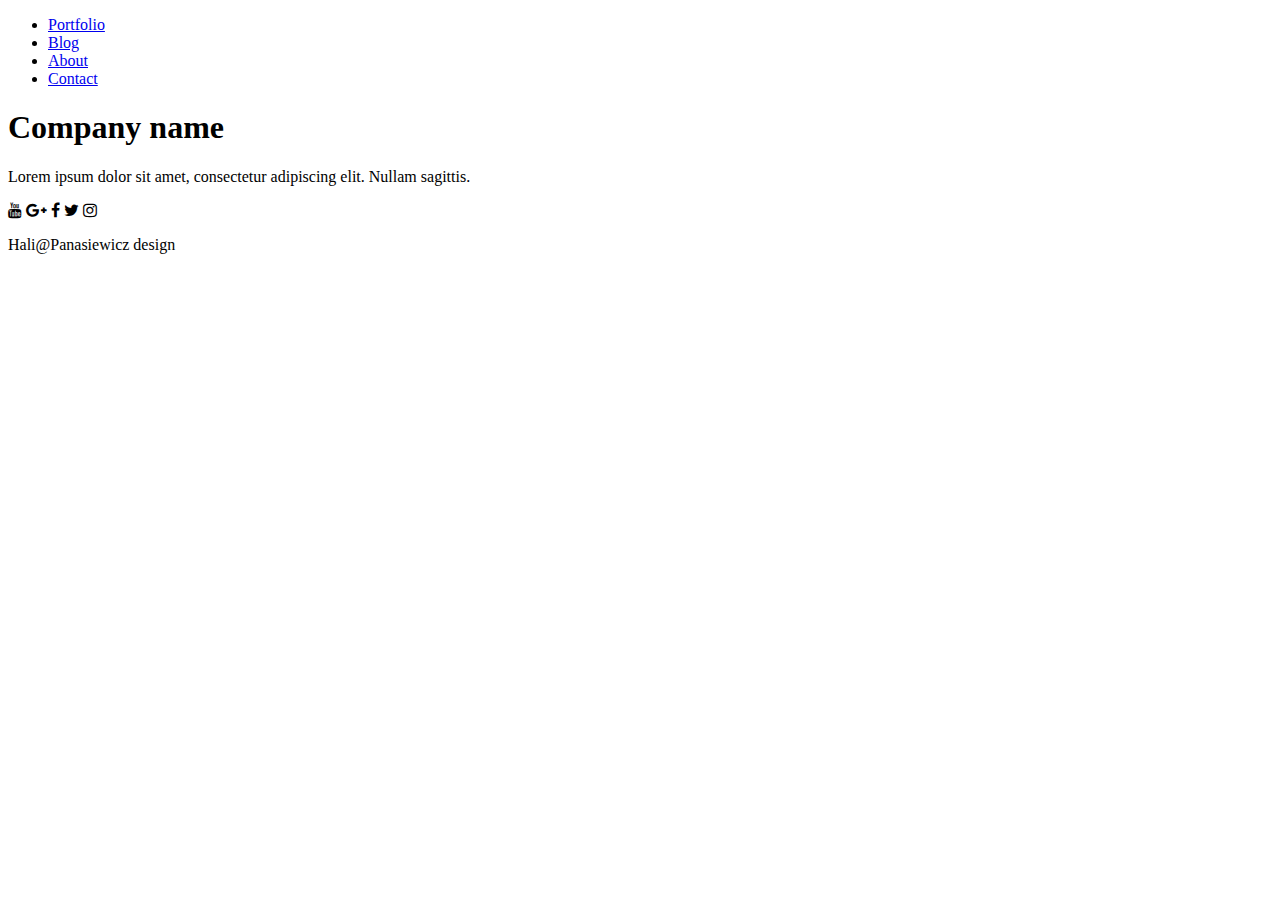
==== index.html @ 627136ea "Add files via upload" ====
<!DOCTYPE html>
<html>
<head>
	<title>Portfolio</title>
	<meta charset="utf-8">
	<meta name="viewport" content="width=device-width, initial-scale=1.0">
	<link rel="stylesheet" href="https://maxcdn.bootstrapcdn.com/font-awesome/4.5.0/css/font-awesome.min.css">
	<link rel="stylesheet" type="text/css" href="style.css">
</head>
<body>
	<header>
			<nav class="container">
					<ul>
						<li><a href="#">Portfolio</a></li>
						<li><a href="#">Blog</a></li>
						<li><a href="#">About</a></li>
						<li><a href="#">Contact</a></li>
					</ul>
			</nav>
				
		</header>
		<div class="jumbotron">
			<div class="jumbotron_text">
				<h1>Company name</h1>
				<p>Lorem ipsum dolor sit amet, consectetur adipiscing elit. Nullam sagittis.</p>
			</div>
			<div class="social_media">
					<i class="fa fa-youtube"></i>
					<i class="fa fa-google-plus"></i>
					<i class="fa fa-facebook"></i>
					<i class="fa fa-twitter"></i>
					<i class="fa fa-instagram"></i>
			</div>
			<div class="side_text">
				<p>Hali@Panasiewicz design</p>
			</div>
		</div>
</body>
</html>
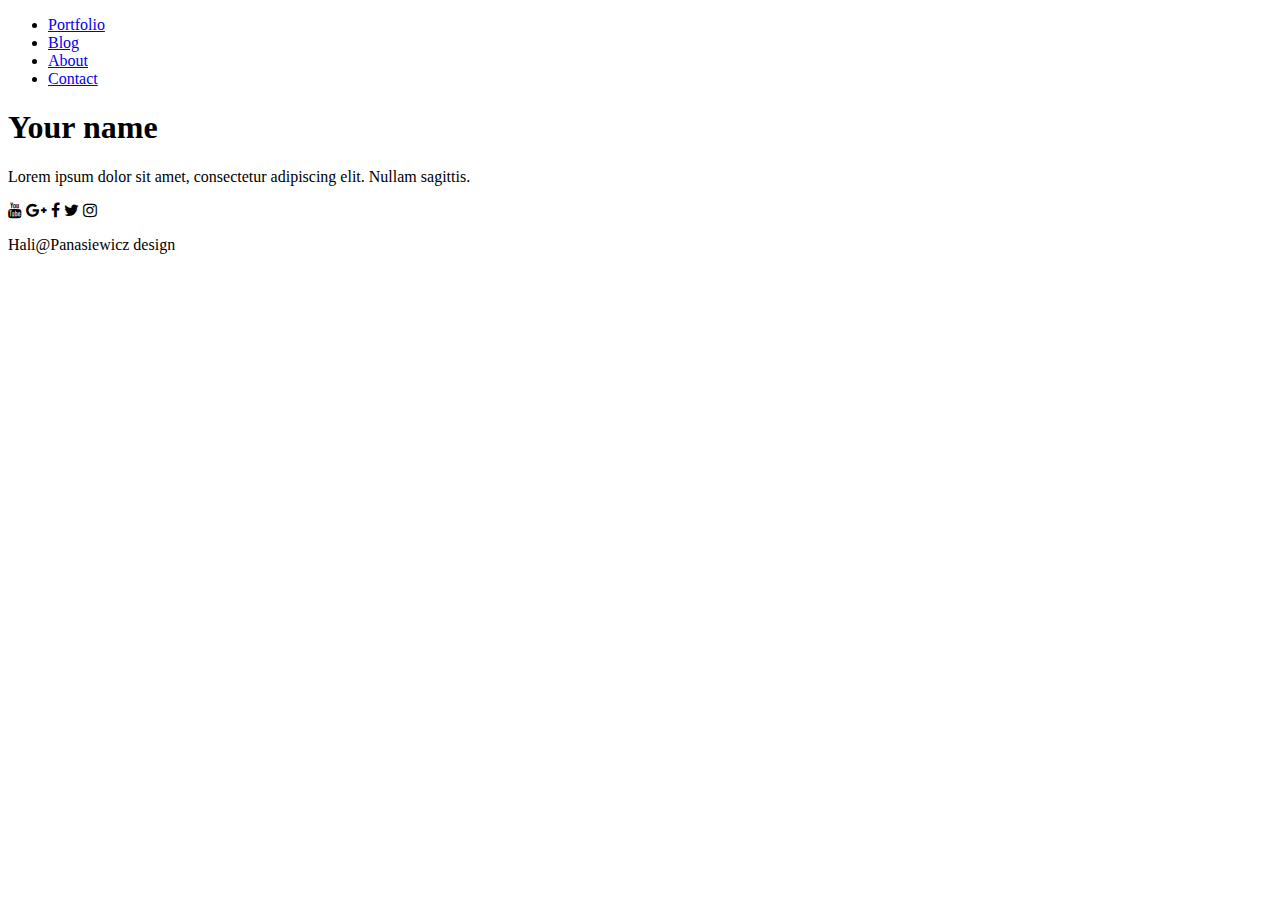
==== commit 3b0a2153: "Add files via upload" ====
--- a/index.html
+++ b/index.html
@@ -1,39 +1,39 @@
 <!DOCTYPE html>
 <html>
 <head>
-	<title>Portfolio</title>
+	<title>Your website</title>
 	<meta charset="utf-8">
 	<meta name="viewport" content="width=device-width, initial-scale=1.0">
 	<link rel="stylesheet" href="https://maxcdn.bootstrapcdn.com/font-awesome/4.5.0/css/font-awesome.min.css">
-	<link rel="stylesheet" type="text/css" href="style.css">
+	<link rel="stylesheet" type="text/css" href="css/main.css">
 </head>
 <body>
 	<header>
 			<nav class="container">
 					<ul>
-						<li><a href="#">Portfolio</a></li>
-						<li><a href="#">Blog</a></li>
-						<li><a href="#">About</a></li>
-						<li><a href="#">Contact</a></li>
+						<li><a href="portfolio/index.html">Portfolio</a></li>
+						<li><a href="blog/index.html">Blog</a></li>
+						<li><a href="about/index.html">About</a></li>
+						<li><a href="contact/index.html">Contact</a></li>
 					</ul>
 			</nav>
 				
-		</header>
-		<div class="jumbotron">
-			<div class="jumbotron_text">
-				<h1>Company name</h1>
-				<p>Lorem ipsum dolor sit amet, consectetur adipiscing elit. Nullam sagittis.</p>
-			</div>
-			<div class="social_media">
-					<i class="fa fa-youtube"></i>
-					<i class="fa fa-google-plus"></i>
-					<i class="fa fa-facebook"></i>
-					<i class="fa fa-twitter"></i>
-					<i class="fa fa-instagram"></i>
-			</div>
-			<div class="side_text">
-				<p>Hali@Panasiewicz design</p>
-			</div>
+	</header>
+	<div class="jumbotron">
+		<div class="jumbotron_text">
+			<h1>Your name</h1>
+			<p>Lorem ipsum dolor sit amet, consectetur adipiscing elit. Nullam sagittis.</p>
 		</div>
+		<div class="social_media">
+				<i class="fa fa-youtube"></i>
+				<i class="fa fa-google-plus"></i>
+				<i class="fa fa-facebook"></i>
+				<i class="fa fa-twitter"></i>
+				<i class="fa fa-instagram"></i>
+		</div>
+		<div class="side_text">
+			<p>Hali@Panasiewicz design</p>
+		</div>
+	</div>
 </body>
 </html>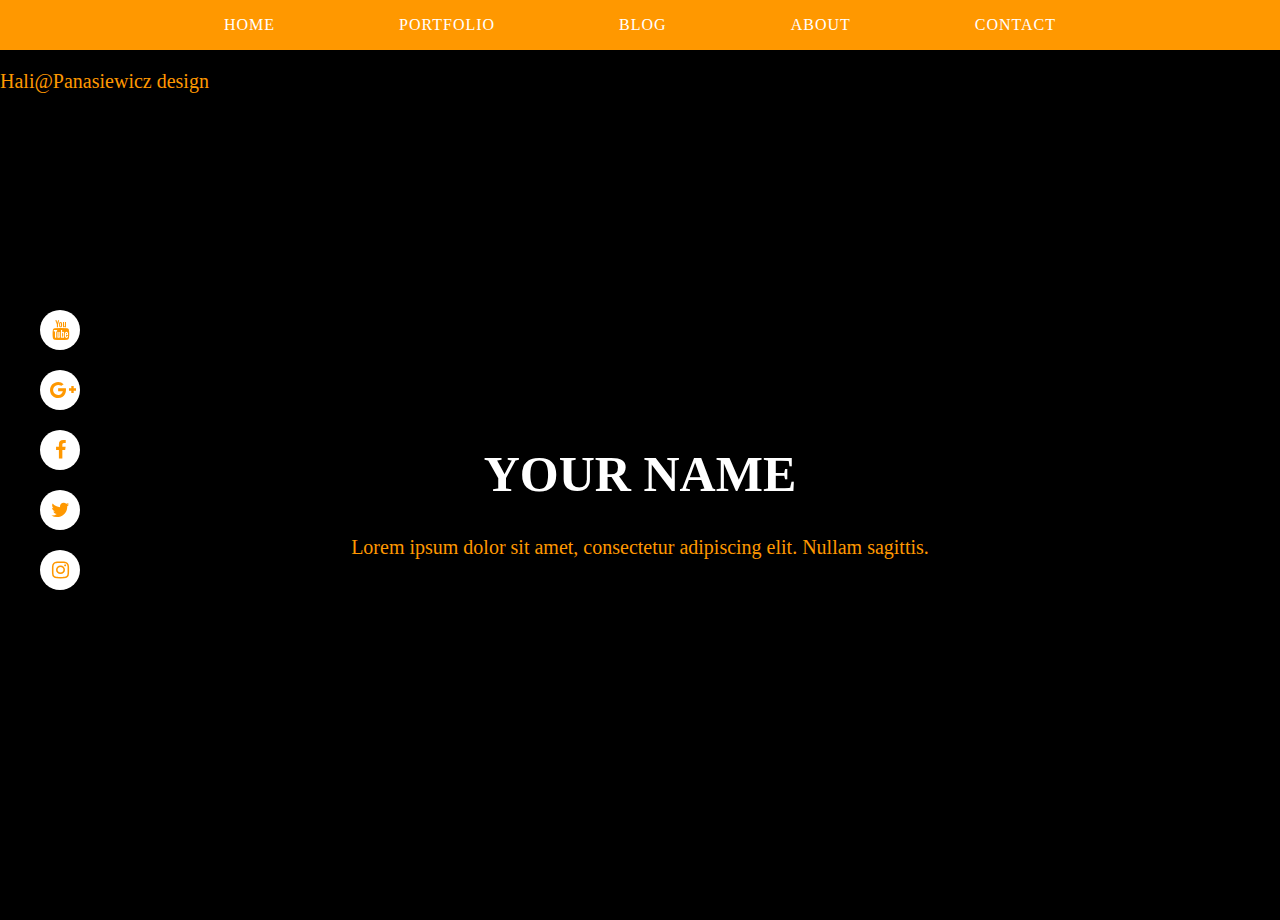
==== commit 238770f6: "updated files" ====
--- a/index.html
+++ b/index.html
@@ -11,13 +11,13 @@
 	<header>
 			<nav class="container">
 					<ul>
-						<li><a href="portfolio/index.html">Portfolio</a></li>
-						<li><a href="blog/index.html">Blog</a></li>
-						<li><a href="about/index.html">About</a></li>
-						<li><a href="contact/index.html">Contact</a></li>
+						<li id="active"><a href="index.html">Home</a></li>
+						<li><a href="portfolio.html">Portfolio</a></li>
+						<li><a href="blog.html">Blog</a></li>
+						<li><a href="about.html">About</a></li>
+						<li><a href="contact.html">Contact</a></li>
 					</ul>
 			</nav>
-				
 	</header>
 	<div class="jumbotron">
 		<div class="jumbotron_text">
@@ -25,15 +25,13 @@
 			<p>Lorem ipsum dolor sit amet, consectetur adipiscing elit. Nullam sagittis.</p>
 		</div>
 		<div class="social_media">
-				<i class="fa fa-youtube"></i>
-				<i class="fa fa-google-plus"></i>
-				<i class="fa fa-facebook"></i>
-				<i class="fa fa-twitter"></i>
-				<i class="fa fa-instagram"></i>
+				<i class="fa fa-youtube"><a href="#"></a></i>
+				<i class="fa fa-google-plus"><a href="#"></a></i>
+				<i class="fa fa-facebook"><a href="#"></a></i>
+				<i class="fa fa-twitter"><a href="#"></a></i>
+				<i class="fa fa-instagram"><a href="#"></a></i>
 		</div>
-		<div class="side_text">
-			<p>Hali@Panasiewicz design</p>
-		</div>
+			<p id="side_text">Hali@Panasiewicz design</p>
 	</div>
 </body>
 </html>--- a/css/main.css
+++ b/css/main.css
@@ -0,0 +1,299 @@
+body {
+	margin: 0;
+	background-color:  #000000;
+}
+* {
+	box-sizing: border-box;
+}
+.container {
+	margin: 0 auto;
+	max-width: 1200px;
+
+}
+.row:before, 
+.row:after {
+	content:"";
+	display: table ;
+	clear: both;
+ }
+ [class*="col-"] {
+	float: left;
+	min-height: 1px;
+	padding: 12px;
+}
+.col-md-1 {width: 8.33%;}
+.col-md-2 {width: 16.66%;}
+.col-md-3 {width: 25%;}
+.col-md-4 {width: 33.33%;}
+.col-md-5 {width: 41.66%;}
+.col-md-6 {width: 50%;}
+.col-md-7 {width: 58.33%;}
+.col-md-8 {width: 66.66%;}
+.col-md-9 {width: 75%;}
+.col-md-10 {width: 83.33%;}
+.col-md-11 {width: 91.66%;}
+.col-md-12 {width: 100%;}
+
+.col-offset-0 {margin-left: 0;}
+.col-offset-1 {margin-left: 8.33%;}
+.col-offset-2 {margin-left: 16.66%;}
+.col-offset-3 {margin-left: 25%;}
+.col-offset-4 {margin-left: 33.33%;}
+.col-offset-5 {margin-left: 41.66%;}
+.col-offset-6 {margin-left: 50%;}
+.col-offset-7 {margin-left: 58.33%;}
+.col-offset-8 {margin-left: 66.66%;}
+.col-offset-9 {margin-left: 75%;}
+.col-offset-10 {margin-left: 83.33%;}
+.col-offset-11 {margin-left: 91.66%;}
+
+@media screen and (max-width: 767px) {
+	/*for mobile*/
+	.col-xs-1 {width: 8.33%;}
+	.col-xs-2 {width: 16.66%;}
+	.col-xs-3 {width: 25%;}
+	.col-xs-4 {width: 33.33%;}
+	.col-xs-5 {width: 41.66%;}
+	.col-xs-6 {width: 50%;}
+	.col-xs-7 {width: 58.33%;}
+	.col-xs-8 {width: 66.66%;}
+	.col-xs-9 {width: 75%;}
+	.col-xs-10 {width: 83.33%;}
+	.col-xs-11 {width: 91.66%;}
+	.col-xs-12 {width: 100%;}
+}
+@media (min-width: 768px) and (max-width: 1024px){
+    /* For tablets: */
+    .col-sm-1 {width: 8.33%;}
+    .col-sm-2 {width: 16.66%;}
+    .col-sm-3 {width: 25%;}
+    .col-sm-4 {width: 33.33%;}
+    .col-sm-5 {width: 41.66%;}
+    .col-sm-6 {width: 50%;}
+    .col-sm-7 {width: 58.33%;}
+    .col-sm-8 {width: 66.66%;}
+    .col-sm-9 {width: 75%;}
+    .col-sm-10 {width: 83.33%;}
+    .col-sm-11 {width: 91.66%;}
+    .col-sm-12 {width: 100%;}
+   }
+
+/*header*/
+header {
+	height: 50px;
+	position: relative;
+	background-color: #FF9800;
+	text-align: center;
+}
+header > nav > ul {
+	margin: 0;
+	padding: 0;
+	list-style-type: none;
+	line-height: 
+}
+header > nav ul > li {
+	display: inline-block;
+	cursor: pointer; 
+}
+header > nav li a {
+	text-decoration: none;
+	text-transform: uppercase;
+	line-height: 50px;
+	margin: 0 40px;
+	padding: 0 20px;
+	display: block;
+	color: white;
+	letter-spacing: 1px;
+}
+/*jumbotron*/
+.jumbotron {
+	background-color: #000000;
+	height: calc(100vh - 50px);
+	width: 100%;
+	position: relative;
+}
+.jumbotron h1 {
+	font-size: 50px;
+	text-transform: uppercase;
+	color: white;
+}
+.jumbotron p {
+	font-size: 20px;
+	color: #FF9800;
+}
+.jumbotron_text {
+	width: 60%;
+	margin: 0;
+	padding: 70px;
+	position: absolute;
+	top: 50%;
+	left: 50%;
+	transform: translate(-50%, -50%);
+	text-align: center;
+}
+.social_media {
+	position: fixed;
+	top: calc(50vh - 150px);
+	left: 30px;
+	width: 40px;
+	cursor: pointer;
+}
+.social_media i {
+	margin: 10px;
+	padding: 10px;
+	color: #FF9800;
+	font-size: 20px;
+	height: 40px;
+	width: 40px;
+	background-color: white;
+	border-radius: 50%;
+	text-align: center;
+}
+/*side_text*/
+.side_text {
+	position: absolute;
+	transform: rotate(-90deg);
+	left: 93vw;
+	top: 75vh;
+}
+.side_text p {
+	font-size: 10px;
+	color: #FF9800; 
+	white-space: nowrap;
+	margin: 0;
+}
+@media screen and (max-width: 767px) {
+	.container {
+		max-width: 100%;
+	}
+	header > nav ul > li {
+		display: block;
+	}
+	header {
+			height: auto;
+			text-align: center;
+	}
+	.jumborton {
+		height: 100%;
+	}
+	.jumbotron_text {
+		padding: 20px;
+		text-align: center;
+		width: 70%;
+	}
+	.jumbotron h1 {
+		font-size: 20px;
+	}
+	.jumbotron p {
+		font-size: 15px;
+	}
+	.side_text {
+		left: 89vw;
+	}
+	.side_text p{
+		font-size: 5px;
+	}
+	.social_media {
+		position: absolute;
+		top: calc(50vh - 160px);
+		left: 10px;
+		width: 40px;
+		}
+	.social_media i {
+		margin: 10px;
+		padding: 10px;
+		color: #FF9800;
+		font-size: 20px;
+		height: 40px;
+		width: 40px;
+		background-color: white;
+		border-radius: 50%;
+		text-align: center;
+	}
+}
+@media screen and (min-width: 767px) {
+	.side_text {
+		left: 91vw;
+		top: 70vh;
+	}
+}
+/*subpages*/
+.main {
+	background-color: #000000;
+}
+.main img {
+	width: 100%;
+	float: left;
+	height: auto;
+}
+.main p, h3 {
+	color: white;
+	text-align: justify;
+}
+.main h1 {
+	display: inline-block;
+	width: 100%;
+	color: white;
+	text-align: center;
+	text-transform: uppercase;
+	margin-top: 30px;
+}
+
+/*subpage portfolio*/
+/*gallery*/
+.img-1 {background-image: url("../images/photo1.jpg"); }
+.img-2 {background-image: url("../images/photo2.jpg"); }
+.img-3 {background-image: url("../images/photo3.jpg"); }
+.img-4 {background-image: url("../images/photo4.jpg"); }
+.img-5 {background-image: url("../images/photo5.jpg"); }
+.img-6 {background-image: url("../images/photo6.jpg"); }
+
+[class*="img-"] {
+	height: 150px;
+	background-position: center;
+	background-size: cover;
+	margin: 20px 50px;
+	padding: 0;
+}
+@media screen and (max-width: 767px) {
+	.gallery .row {
+		margin: 20px;
+	}
+	[class*="img-"] {
+		margin: 20px auto;
+		padding: 0;
+	}	
+}
+
+@media (min-width: 768px) and (max-width: 1024px){
+   	.gallery .row {
+		margin: 20px;
+		padding: 20px;
+	}
+	[class*="img-"] {
+		margin: 0;
+		padding: 0;
+	}	
+}
+/*blog*/
+.blog .row {
+	margin-bottom: 40px;
+}
+@media screen and (max-width: 767px) {
+	.col-xs-offset-0 {margin-left: 0;}
+}
+
+@media (min-width: 768px) and (max-width: 1024px){
+   	.col-sm-offset-0 {margin-left: 0;}
+}
+/*contact*/
+.contact .row {
+	margin-top: 5%;
+}
+.contact .row p {
+	margin: 0;
+	text-align: center;
+}
+.contact h1 {
+	margin-top: 10%;
+}
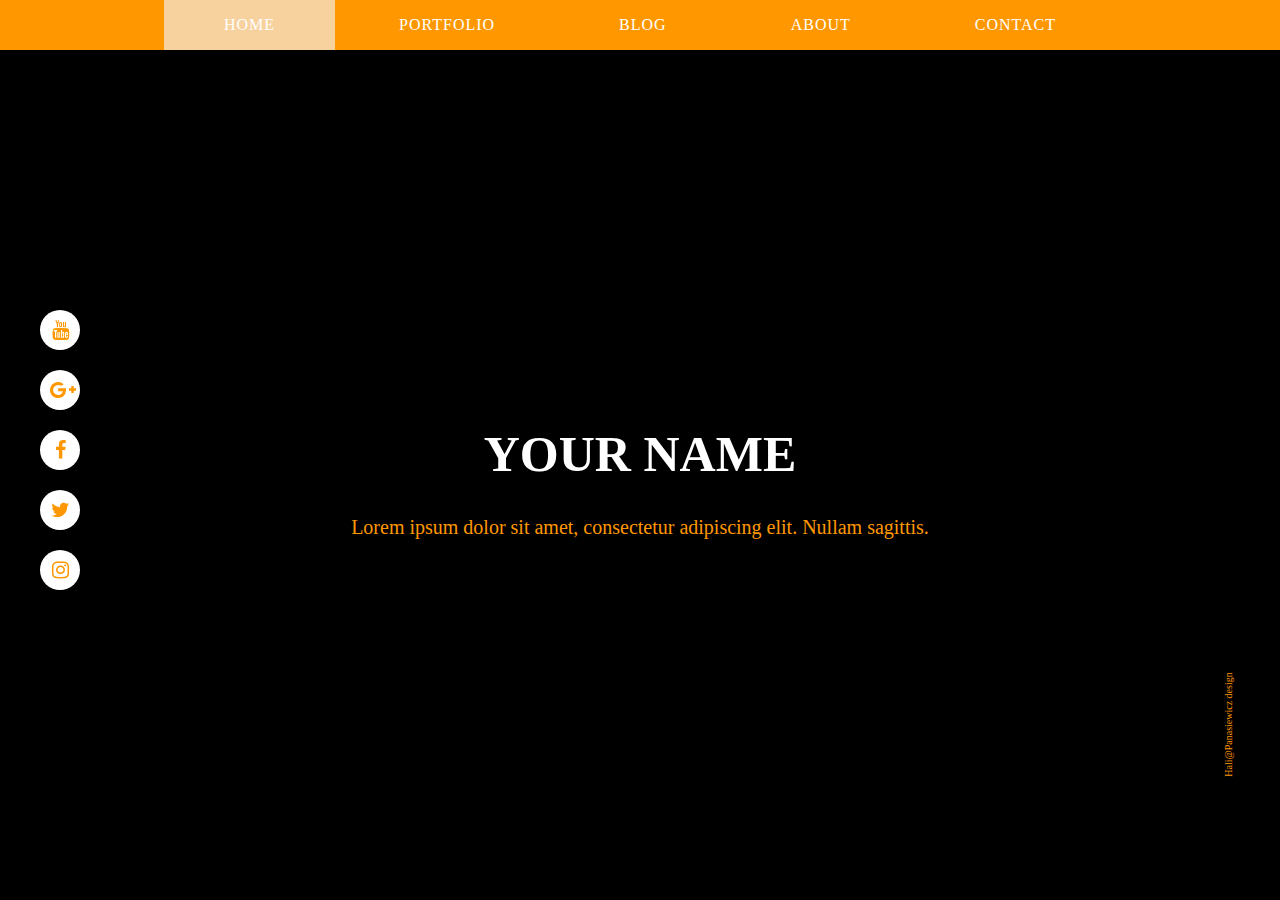
==== commit 542d8ed0: "updating files" ====
--- a/index.html
+++ b/index.html
@@ -12,10 +12,10 @@
 			<nav class="container">
 					<ul>
 						<li id="active"><a href="index.html">Home</a></li>
-						<li><a href="portfolio.html">Portfolio</a></li>
-						<li><a href="blog.html">Blog</a></li>
-						<li><a href="about.html">About</a></li>
-						<li><a href="contact.html">Contact</a></li>
+						<li><a href="portfolio/portfolio.html">Portfolio</a></li>
+						<li><a href="blog/blog.html">Blog</a></li>
+						<li><a href="about/about.html">About</a></li>
+						<li><a href="contact/contact.html">Contact</a></li>
 					</ul>
 			</nav>
 	</header>
--- a/css/main.css
+++ b/css/main.css
@@ -89,10 +89,8 @@
 	margin: 0;
 	padding: 0;
 	list-style-type: none;
-	line-height: 
 }
 header > nav ul > li {
-	display: inline-block;
 	cursor: pointer; 
 }
 header > nav li a {
@@ -104,6 +102,9 @@
 	display: block;
 	color: white;
 	letter-spacing: 1px;
+}
+#active {
+	background-color: #f7d29e;
 }
 /*jumbotron*/
 .jumbotron {
@@ -150,13 +151,11 @@
 	text-align: center;
 }
 /*side_text*/
-.side_text {
+#side_text {
 	position: absolute;
 	transform: rotate(-90deg);
-	left: 93vw;
-	top: 75vh;
-}
-.side_text p {
+	right: 0;
+	bottom: 20%;
 	font-size: 10px;
 	color: #FF9800; 
 	white-space: nowrap;
@@ -165,9 +164,6 @@
 @media screen and (max-width: 767px) {
 	.container {
 		max-width: 100%;
-	}
-	header > nav ul > li {
-		display: block;
 	}
 	header {
 			height: auto;
@@ -216,6 +212,10 @@
 		left: 91vw;
 		top: 70vh;
 	}
+	header > nav ul > li {
+	display: inline-block;
+	cursor: pointer; 
+}
 }
 /*subpages*/
 .main {
@@ -241,19 +241,17 @@
 
 /*subpage portfolio*/
 /*gallery*/
-.img-1 {background-image: url("../images/photo1.jpg"); }
-.img-2 {background-image: url("../images/photo2.jpg"); }
-.img-3 {background-image: url("../images/photo3.jpg"); }
-.img-4 {background-image: url("../images/photo4.jpg"); }
-.img-5 {background-image: url("../images/photo5.jpg"); }
-.img-6 {background-image: url("../images/photo6.jpg"); }
-
+
+[class*= "col-"] {
+	overflow: hidden;
+
+}
 [class*="img-"] {
-	height: 150px;
-	background-position: center;
-	background-size: cover;
-	margin: 20px 50px;
-	padding: 0;
+	height: 250px;
+	padding: 10px;
+	display: block;
+	background-clip: content-box;
+	
 }
 @media screen and (max-width: 767px) {
 	.gallery .row {
